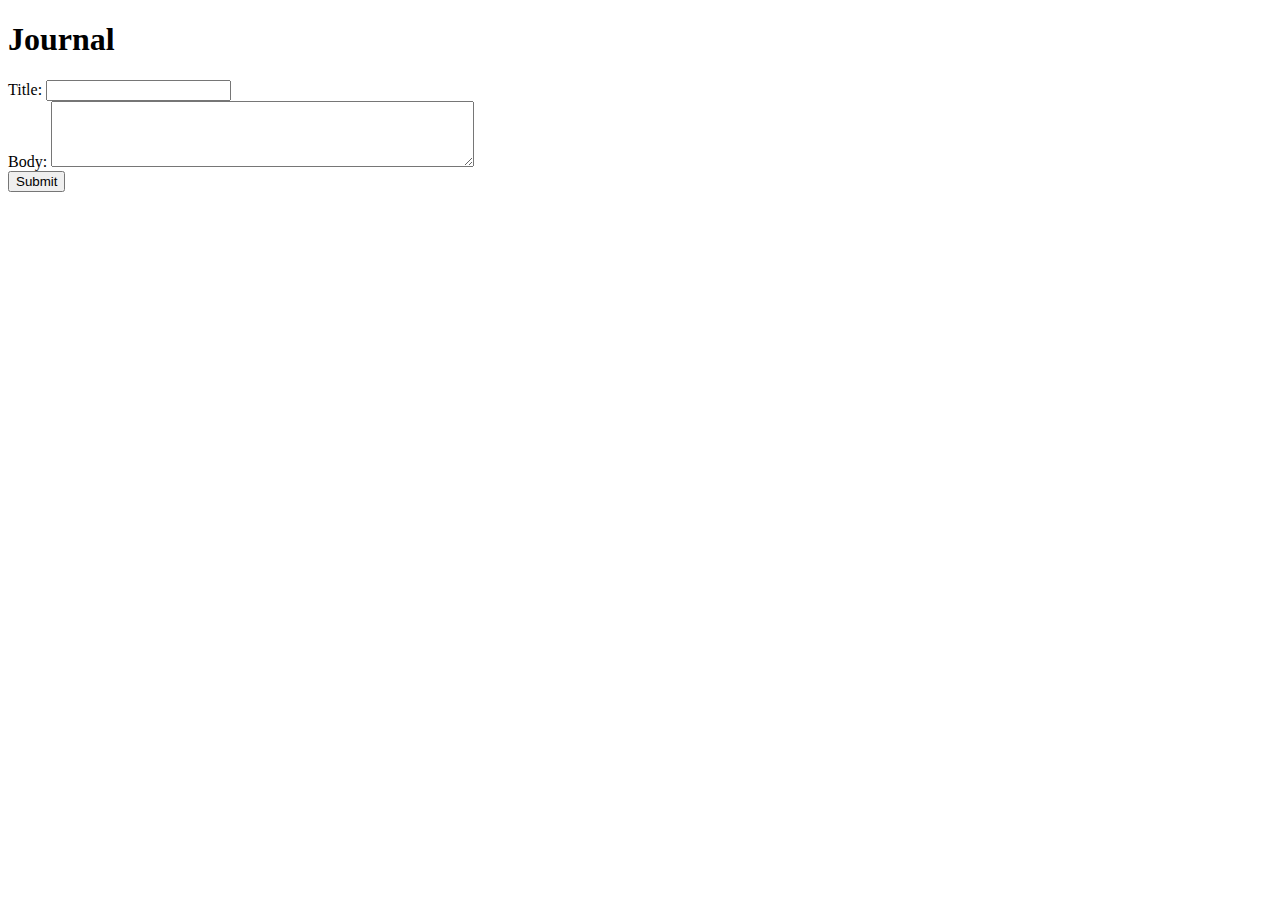
==== acedu-assignments/journal/src/index.html @ 603052d4 "add html input" ====
<!DOCTYPE html>
<html lang="en">
<head>
    <meta charset="UTF-8">
    <meta http-equiv="X-UA-Compatible" content="IE=edge">
    <meta name="viewport" content="width=device-width, initial-scale=1.0">
    <title>Journal</title>
</head>
<body>
    <div class="container">
    <h1>Journal</h1>
    <form id="journal-form" class="form-group">
      <label for="title">Title:</label>
      <input id="title" name="title" type="text" class="form-control"><br>
      <div>
        <label for="body">Body:</label>
        <textarea id="body" rows="4" cols="50" class="form-control"></textarea><br>
      </div>
      <button type="submit" class="btn btn-danger">Submit</button>
    </form>
    </div>
</body>
</html>
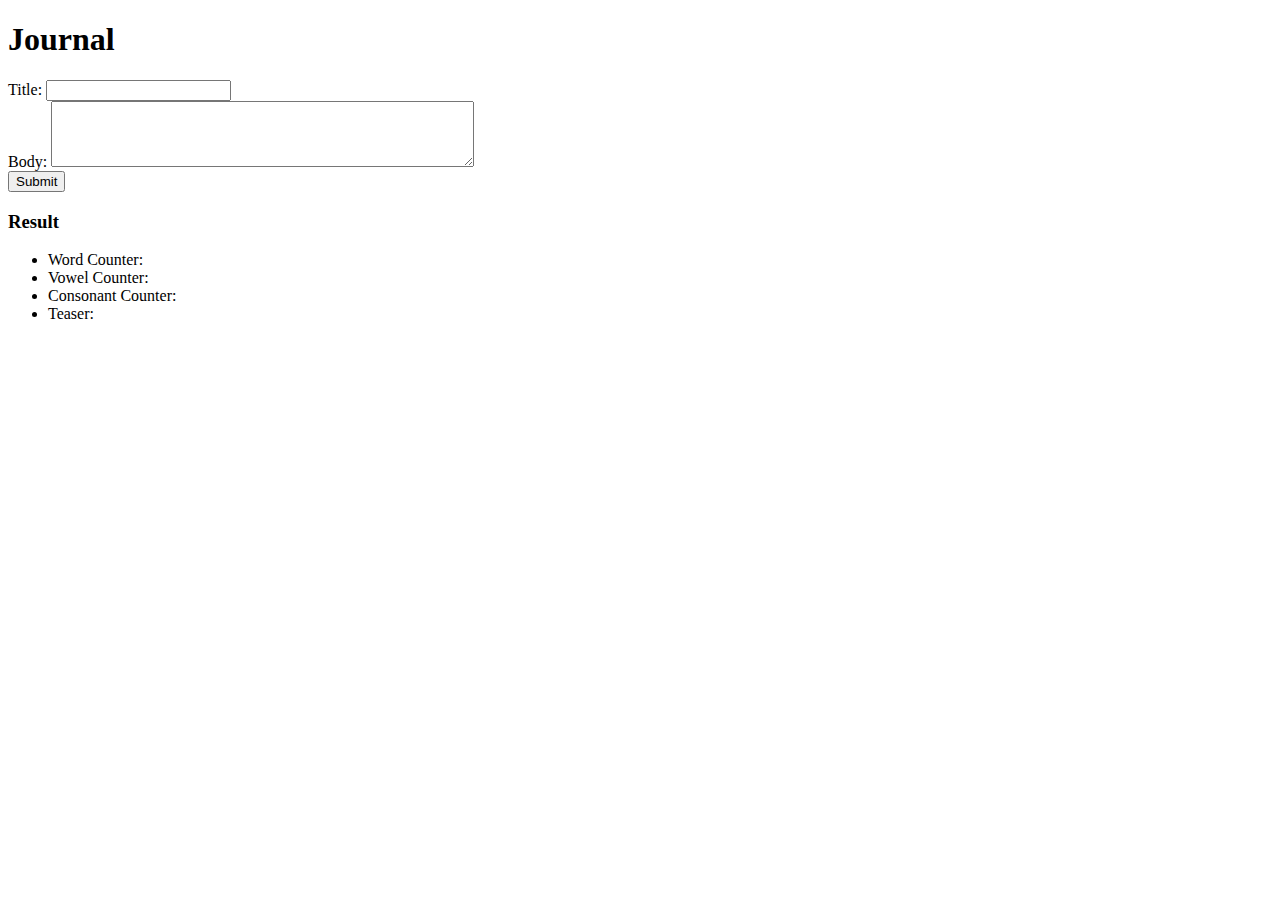
==== commit f6ef2fdc: "add html result" ====
--- a/acedu-assignments/journal/src/index.html
+++ b/acedu-assignments/journal/src/index.html
@@ -18,6 +18,13 @@
       </div>
       <button type="submit" class="btn btn-danger">Submit</button>
     </form>
+    <h3>Result</h3>
+    <ul id="result">
+      <li>Word Counter:<span id="wordCounter"></span></li>
+      <li>Vowel Counter:<span id="vowelCounter"></span></li>
+      <li>Consonant Counter:<span id="consonantCounter"></span></li>
+      <li>Teaser:<span id="getTeaser"></span></li>
+    </ul>
     </div>
 </body>
 </html>